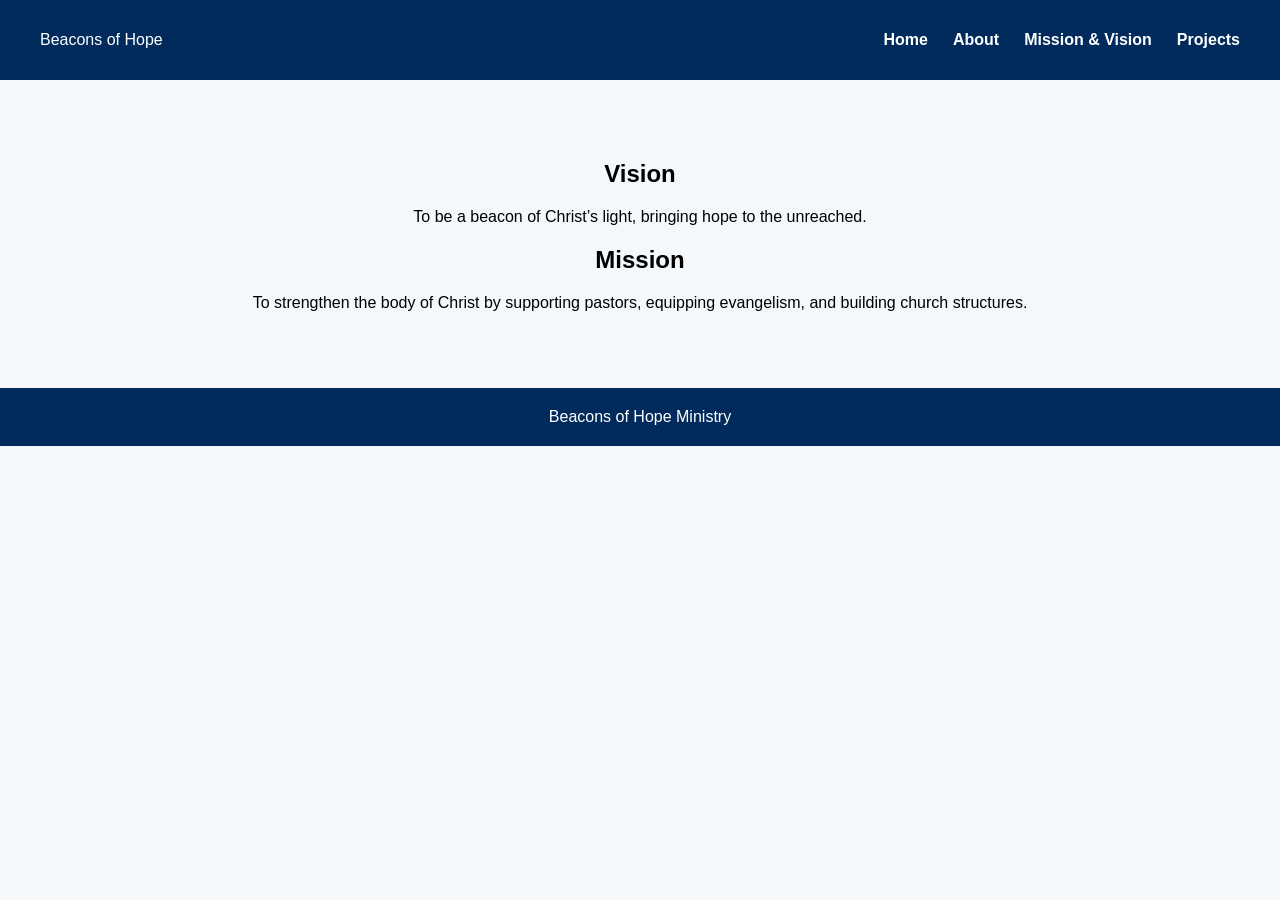
==== mission.html @ d231761e "Our mission" ====
<!DOCTYPE html>
<html>

<head>
    <title>Mission & Vision</title>
    <link rel="stylesheet" href="css/style.css">
</head>

<body>

    <div id="navbar"></div>

    <section>
        <h1>Vision</h1>
        <p>To be a beacon of Christ’s light, bringing hope to the unreached.</p>

        <h1>Mission</h1>
        <p>To strengthen the body of Christ by supporting pastors, equipping evangelism, and building church structures.</p>
    </section>

    <footer>Beacons of Hope Ministry</footer>

    <script src="js/script.js"></script>
</body>

</html>
---- css/style.css ----
body {
    margin: 0;
    font-family: Arial, Helvetica, sans-serif;
    background-color: #f4f8fb;
}

nav {
    background: #002b5c;
    color: white;
    padding: 15px 40px;
    display: flex;
    justify-content: space-between;
    align-items: center;
}

nav ul {
    list-style: none;
    display: flex;
    gap: 25px;
}

nav a {
    color: white;
    text-decoration: none;
    font-weight: bold;
}

nav a:hover {
    color: gold;
}

section {
    padding: 60px 20px;
    text-align: center;
}

.hero {
    background: url('https://images.unsplash.com/photo-1509099836639-18ba1795216d') center/cover no-repeat;
    color: white;
    padding: 120px 20px;
}

.form-box {
    max-width: 400px;
    margin: auto;
    background: white;
    padding: 20px;
    border-radius: 10px;
    box-shadow: 0 4px 10px rgba(0, 0, 0, 0.1);
}

input,
select,
button {
    width: 100%;
    padding: 10px;
    margin: 10px 0;
}

button {
    background: #002b5c;
    color: white;
    border: none;
    cursor: pointer;
}

button:hover {
    background: #004080;
}

.projects {
    display: flex;
    gap: 20px;
    flex-wrap: wrap;
    justify-content: center;
}

.card {
    width: 300px;
    background: white;
    border-radius: 10px;
    overflow: hidden;
    box-shadow: 0 4px 10px rgba(0, 0, 0, 0.1);
}

.card img {
    width: 100%;
    height: 200px;
    object-fit: cover;
}

footer {
    background: #002b5c;
    color: white;
    padding: 20px;
    text-align: center;
}
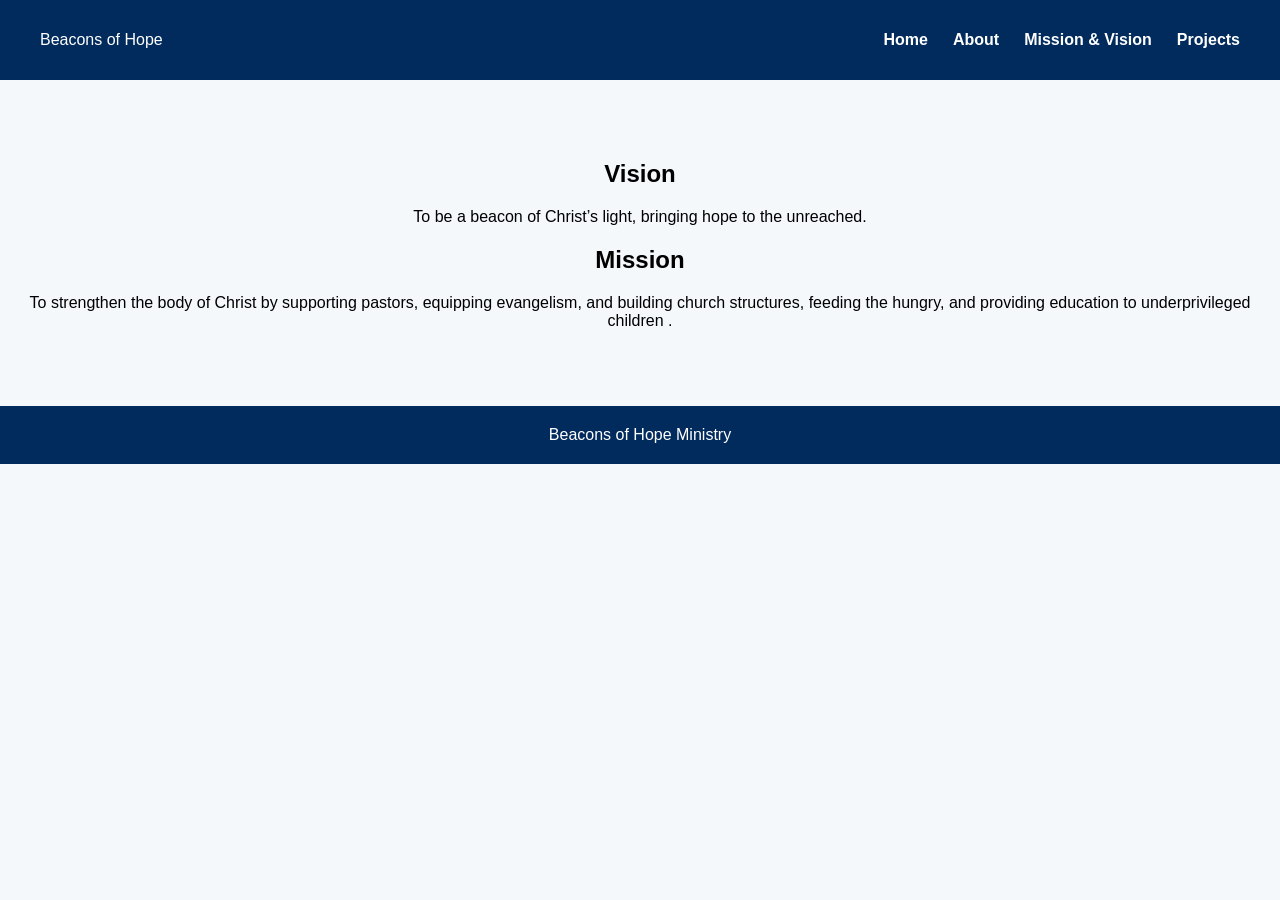
==== commit ec6306a0: "Working on passwords" ====
--- a/mission.html
+++ b/mission.html
@@ -15,7 +15,7 @@
         <p>To be a beacon of Christ’s light, bringing hope to the unreached.</p>
 
         <h1>Mission</h1>
-        <p>To strengthen the body of Christ by supporting pastors, equipping evangelism, and building church structures.</p>
+        <p>To strengthen the body of Christ by supporting pastors, equipping evangelism, and building church structures, feeding the hungry, and providing education to underprivileged children .</p>
     </section>
 
     <footer>Beacons of Hope Ministry</footer>
--- a/css/style.css
+++ b/css/style.css
@@ -81,6 +81,12 @@
     border-radius: 10px;
     overflow: hidden;
     box-shadow: 0 4px 10px rgba(0, 0, 0, 0.1);
+    transition: transform 0.3s ease, box-shadow 0.3s ease;
+}
+
+.card:hover {
+    transform: translateY(-10px);
+    box-shadow: 0 8px 20px rgba(0, 0, 0, 0.2);
 }
 
 .card img {
@@ -94,4 +100,10 @@
     color: white;
     padding: 20px;
     text-align: center;
+}
+
+#schooling {
+    background: url('https://chatgpt.com/s/m_69bb79fe5eb88191bf7439cc27ab2734') center/cover no-repeat;
+    color: white;
+    padding: 120px 20px;
 }
